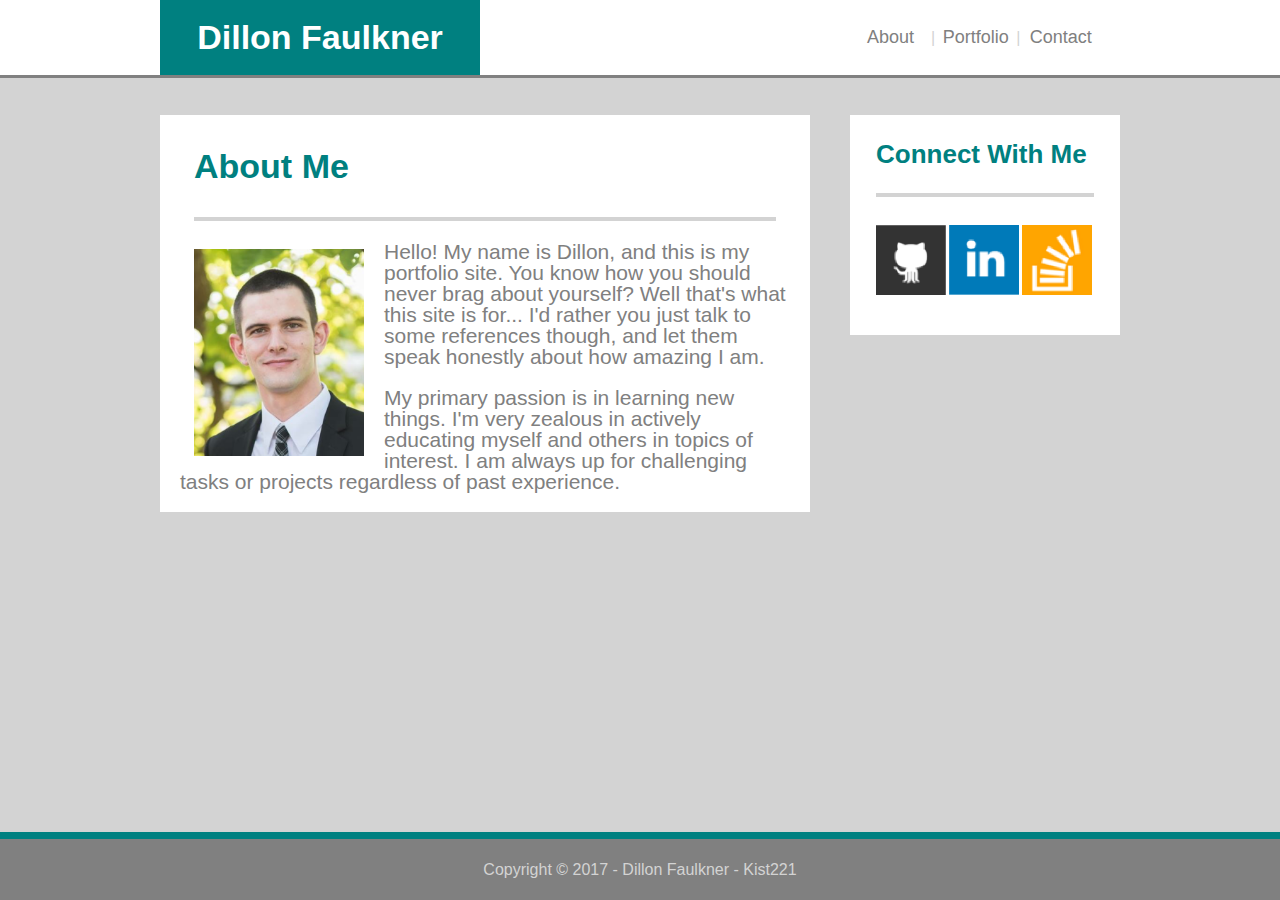
==== index.html @ f3a77549 "new site" ====
<!DOCTYPE html>
<html lang="en-us">
	<head>

		<meta charset="utf-8">

		<title>Home | Dillon Faulkner | Always Be Learning</title>
		
		<link rel="stylesheet" type="text/css" href="assets/css/reset.css">

		<link rel="stylesheet" type="text/css" href="assets/css/style.css">

	</head>

	<body>
		
	<header>
		
		<div class="menuBar">

		<div id="myName">

			<h1>Dillon Faulkner</h1>
    		
		</div>

		<div id="menuOptions">

			<p><a href="#">About</a></p>
				<h6>|</h6>		
			<p><a href="portfolio.html">Portfolio</a></p>
				<h6>|</h6>		
			<p><a href="contact.html">Contact</a></p>
    		
		</div>
		
		</div>

	</header>
	
	<div id="pageBody">

	<section id="about">

			<h2>About Me</h2>

			<hr>

			<img src="assets/images/mePic.png" alt="Dillon Faulkner Portfolio Picture" id="bioPic">

			<p>Hello! My name is Dillon, and this is my portfolio site. You know how you should never brag about yourself? Well that's what this site is for... I'd rather you just talk to some references though, and let them speak honestly about how amazing I am.</p>

			<p>My primary passion is in learning new things. I'm very zealous in actively educating myself and others in topics of interest. I am always up for challenging tasks or projects regardless of past experience.</p>

	</section>

	<section class="connect">

			<h3>Connect With Me</h3>

			<hr>
			
			<ul>
				<li><a href="https://github.com/Kist221" target="_blank"><img src="assets/images/gitLogo.png" alt="Github" class="social"></a></li>
				
				<li><a href="https://www.linkedin.com/in/dillonfaulkner/" target="_blank"><img src="assets/images/linkLogo.png" alt="LinkedIn" class="social"></a></li>
				
				<li><a href="https://stackoverflow.com" target="_blank"><img src="assets/images/stackLogo.png" alt="StackOverflow" class="social"></a></li>
			</ul>

	</section>

	</div>
	
	<footer class="footer">
		
		<div class="footerDiv">

			<p>Copyright © 2017 - Dillon Faulkner - Kist221</p>

		</div>

	</footer>

	</body>

</html>
---- assets/css/style.css ----
h1, h2, h3, h6, p, li, form, label {
	font-family: Century Gothic,CenturyGothic,AppleGothic,sans-serif;
}

h1, h2 {
	font-size: 34px;
	font-weight: bold;
}

h2 {
	margin: 34px;
	color: teal;
}


h3 {
	font-size: 26px;
	font-weight: bold;
	margin: 26px;
	color: teal;
}

body {
	background: lightgrey;
}

a {
	color: grey;
	font-size: 18px;
}

hr {
	background: lightgrey;
	height: 4px;
	border: none;
}

header {
    height: 75px;
    width: 100%;
    position: fixed;
    background: white;
    top: 0;
    margin: 0 auto;
    border-bottom: solid grey;
}

ul {
	margin-left: 26px;
}

input {
    width: 575px;
    height: 24px;
    margin-top: 10px;
}

.menuBar {
    height: 75px;
    width: 960px;
    top: 0;
    margin: 0 auto;
}

#myName {
	position: relative;
	background: teal;
	width: 320px;
	height: 75px;
	float: left;
	color: white;
	text-align: center;
    line-height: 75px;
}

#menuOptions {
	position: relative;
	width: 270px;
	height: 75px;
	float: right;
	text-align: center;
    line-height: 75px;
}

#menuOptions a {
	width: 30%;
	float: left;
}

#menuOptions h6 {
	color: lightgrey;
	float: left;
	margin: 0 auto;
}

#menuOptions a {
	text-decoration: none;
}

#pageBody {
	width: 960px;
	margin: 0 auto;
	margin-top: 115px;
}

#about, #contact {
	width: 650px;
	float: left;
	margin-right: 40px;
	background: white;
	margin-bottom: 100px;
}

#about hr, #contact hr {
	margin-left: 34px;
	margin-right: 34px;
}

#contact form {
	margin: 20px;
	margin-left: 34px;
	color: grey;
	font-size: 21px;
}

#contact p {
	margin-top: 25px;
}

#contact textarea {
    width: 575px;
    height: 120px;
    margin-top: 10px;
    border: lightgrey solid 1px;
}

#submit {
    width: 150px;
    height: 50px;
    background: teal;
    margin-top: 20px;
    color: white;
    font-size: 21px;
    border: none;
}

#bioPic {
	width: 170px;
	margin: 20px;
	margin-left: 34px;
	margin-bottom: 10px;
	float: left;
}

#about p {
	margin: 20px;
	color: grey;
	font-size: 21px;
}

.leftBox {
	border: solid teal 1px;
	float: left;
	margin-top: 20px;
	margin-bottom: 20px;
	margin-left: 34px;
	width: 270px;
	height: 200px;
}

.rightBox {
	border: solid teal 1px;
	float: right;
	margin-top: 20px;
	margin-bottom: 20px;
	margin-right: 34px;
	width: 270px;
	height: 200px;
}

#photography {
	background-image: url('assets/images/mePic2.png');
	background-repeat: no-repeat;
	background-position: center;
}

.connect {
	width: 270px;
	height: 220px;
	float: left;
	background: white;
}

.connect hr {
	margin-left: 26px;
	margin-right: 26px;
}

.social {
	width: 70px;
	float: left;
	margin-right: 3px;
	margin-top: 20px;
}

.footer {
	clear: both;
	width: 100%;
	height: 61px;
	background: grey;
	position: fixed;
	bottom: 0px;
	text-align: center;
    color: lightgrey;
    line-height: 61px;
    border-top: solid teal 7px;
}
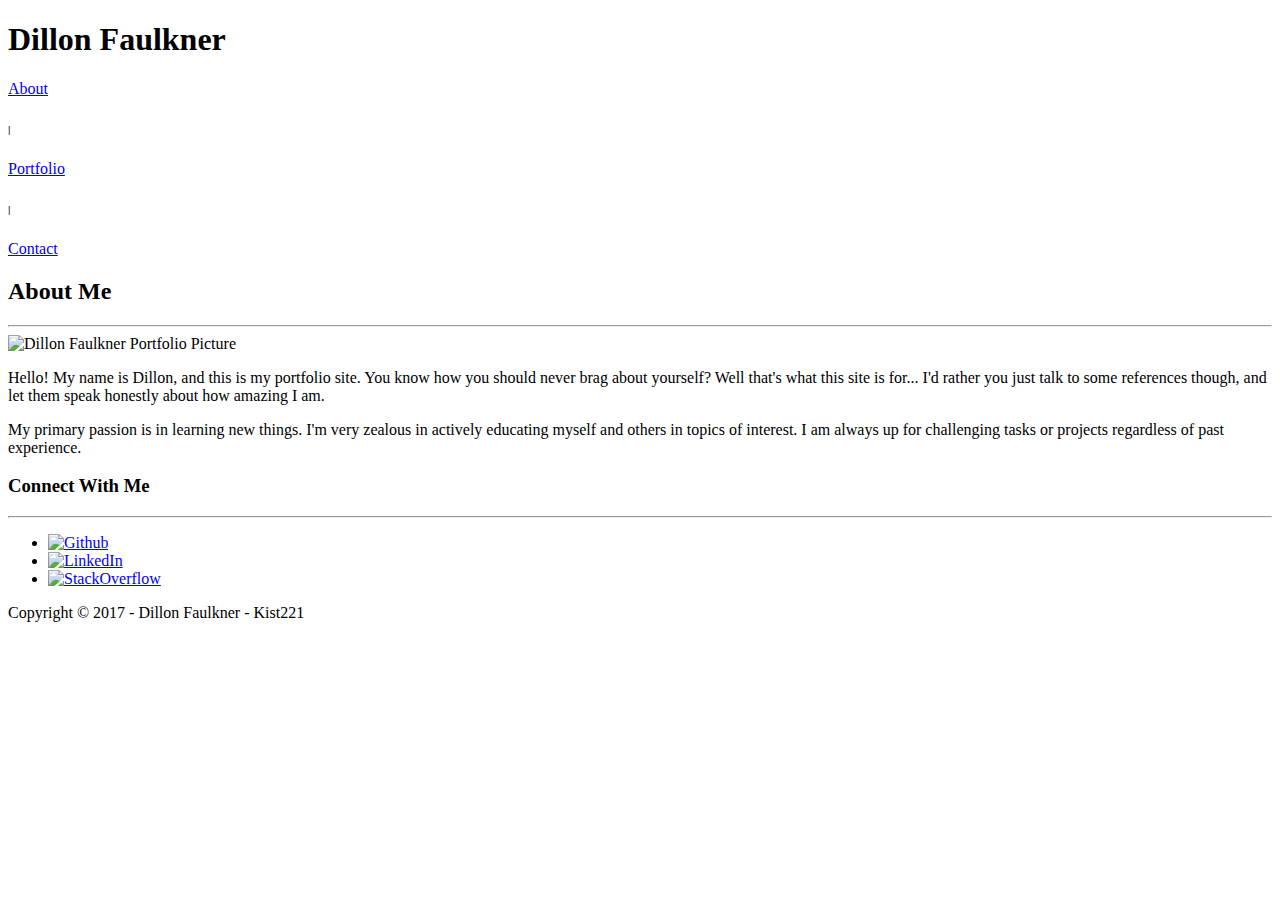
==== commit 1dbc6d4f: "link change" ====
--- a/index.html
+++ b/index.html
@@ -28,7 +28,7 @@
 
 			<p><a href="#">About</a></p>
 				<h6>|</h6>		
-			<p><a href="portfolio.html">Portfolio</a></p>
+			<p><a href="fav-animal/index.html">Portfolio</a></p>
 				<h6>|</h6>		
 			<p><a href="contact.html">Contact</a></p>
     		
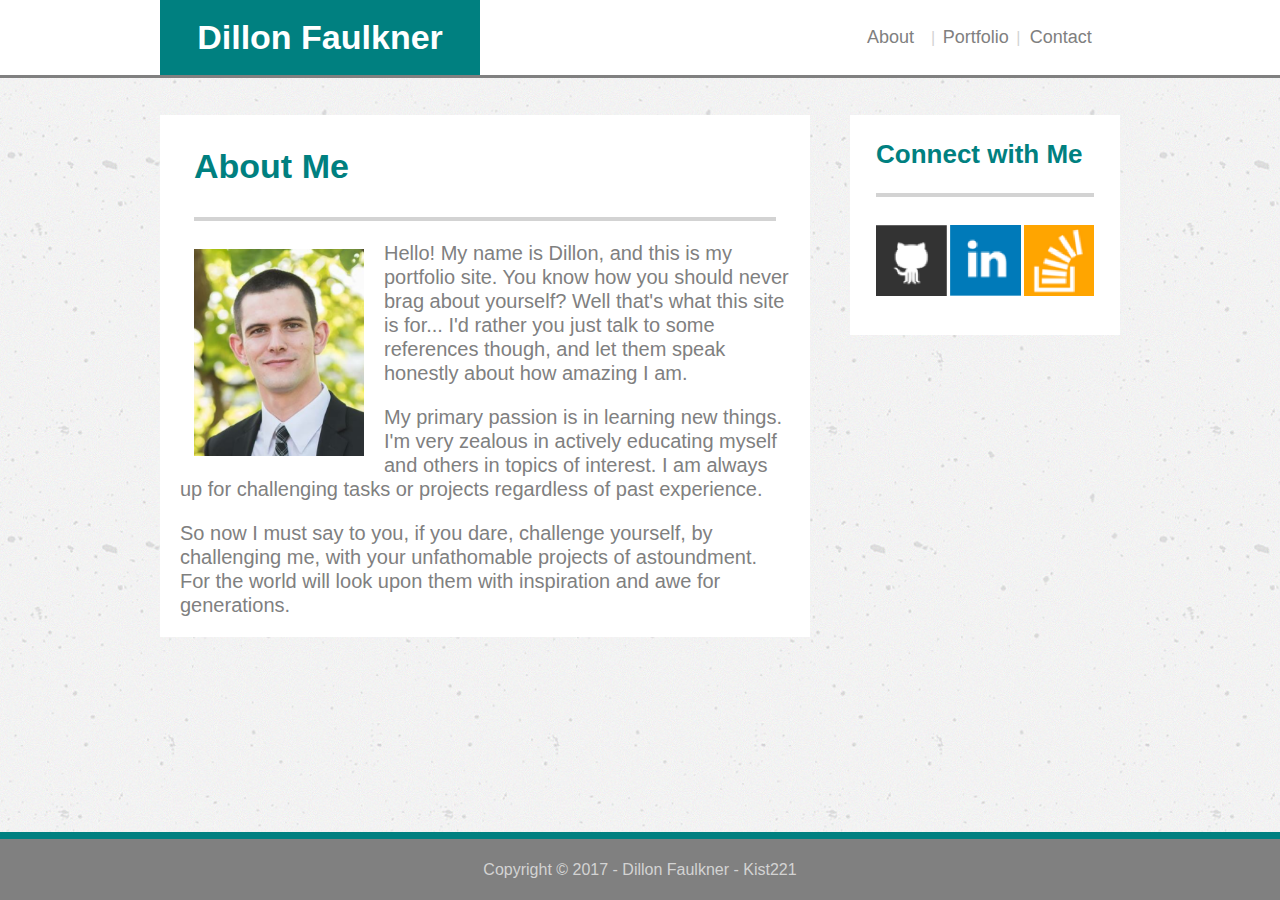
==== commit ba2f268a: "update main portfolio to be responsive" ====
--- a/index.html
+++ b/index.html
@@ -3,6 +3,8 @@
 	<head>
 
 		<meta charset="utf-8">
+
+		<meta name="viewport" content="width=device-width, initial-scale=1.0">
 
 		<title>Home | Dillon Faulkner | Always Be Learning</title>
 		
@@ -28,7 +30,7 @@
 
 			<p><a href="#">About</a></p>
 				<h6>|</h6>		
-			<p><a href="fav-animal/index.html">Portfolio</a></p>
+			<p><a href="portfolio.html">Portfolio</a></p>
 				<h6>|</h6>		
 			<p><a href="contact.html">Contact</a></p>
     		
@@ -52,11 +54,13 @@
 
 			<p>My primary passion is in learning new things. I'm very zealous in actively educating myself and others in topics of interest. I am always up for challenging tasks or projects regardless of past experience.</p>
 
+			<p>So now I must say to you, if you dare, challenge yourself, by challenging me, with your unfathomable projects of astoundment. For the world will look upon them with inspiration and awe for generations.</p>
+
 	</section>
 
 	<section class="connect">
 
-			<h3>Connect With Me</h3>
+			<h3>Connect with Me</h3>
 
 			<hr>
 			
--- a/assets/css/style.css
+++ b/assets/css/style.css
@@ -0,0 +1,398 @@
+
+h1, h2, h3, h6, p, li, form, label, div {
+	font-family: Century Gothic,CenturyGothic,AppleGothic,sans-serif;
+}
+
+h1, h2 {
+	font-size: 34px;
+	font-weight: bold;
+}
+
+h2 {
+	margin: 34px;
+	color: teal;
+}
+
+
+h3 {
+	font-size: 26px;
+	font-weight: bold;
+	margin: 26px;
+	color: teal;
+}
+
+body {
+	background: lightgrey;
+	background: url(../images/concrete.png);
+    background-repeat: repeat;
+    background-size: 30%;
+}
+
+a {
+	color: grey;
+	font-size: 18px;
+}
+
+hr {
+	background: lightgrey;
+	height: 4px;
+	border: none;
+}
+
+header {
+    height: 75px;
+    width: 100%;
+    position: fixed;
+    background: white;
+    top: 0;
+    margin: 0 auto;
+    border-bottom: solid grey;
+    z-index: 999999999;
+}
+
+ul {
+	margin-left: 26px;
+}
+
+input {
+    width: 575px;
+    height: 24px;
+    margin-top: 10px;
+}
+
+.menuBar {
+    height: 75px;
+    width: 960px;
+    top: 0;
+    margin: 0 auto;
+}
+
+#myName {
+	position: relative;
+	background: teal;
+	width: 320px;
+	height: 75px;
+	float: left;
+	color: white;
+	text-align: center;
+    line-height: 75px;
+}
+
+#menuOptions {
+	position: relative;
+	width: 270px;
+	height: 75px;
+	float: right;
+	text-align: center;
+    line-height: 75px;
+}
+
+#menuOptions a {
+	width: 30%;
+	float: left;
+}
+
+#menuOptions h6 {
+	color: lightgrey;
+	float: left;
+	margin: 0 auto;
+}
+
+#menuOptions a {
+	text-decoration: none;
+}
+
+#pageBody {
+	width: 960px;
+	margin: 0 auto;
+	margin-top: 115px;
+}
+
+#about, #contact {
+	width: 650px;
+	float: left;
+	margin-right: 40px;
+	background: white;
+	margin-bottom: 100px;
+}
+
+#about hr, #contact hr {
+	margin-left: 34px;
+	margin-right: 34px;
+}
+
+#contact form {
+	margin: 20px;
+	margin-left: 34px;
+	color: grey;
+	font-size: 21px;
+}
+
+#contact p {
+	margin-top: 25px;
+}
+
+#contact textarea {
+    width: 575px;
+    height: 120px;
+    margin-top: 10px;
+    border: lightgrey solid 1px;
+}
+
+#submit {
+    width: 150px;
+    height: 50px;
+    background: teal;
+    margin-top: 20px;
+    color: white;
+    font-size: 21px;
+    border: none;
+}
+
+#bioPic {
+	width: 170px;
+	margin: 20px;
+	margin-left: 34px;
+	margin-bottom: 10px;
+	float: left;
+}
+
+#about p {
+	margin: 20px;
+	color: grey;
+	font-size: 20px;
+	line-height: 1.2;
+}
+
+.leftBox {
+	border: solid teal 1px;
+	float: left;
+	overflow: hidden;
+	margin-top: 20px;
+	margin-bottom: 20px;
+	margin-left: 34px;
+	width: 270px;
+	height: 200px;
+	position: relative;
+}
+
+.rightBox {
+	border: solid teal 1px;
+	float: right;
+	overflow: hidden;
+	margin-top: 20px;
+	margin-bottom: 20px;
+	margin-right: 34px;
+	width: 270px;
+	height: 200px;
+	position: relative;
+}
+
+.imageBox img{
+	width: 270px;
+}
+
+.boxLabel {
+    width: 100%;
+    background: teal;
+    color: white;
+    text-align: center;
+    padding-top: 20px;
+    padding-bottom: 20px;
+    position: absolute;
+    bottom: 10px;
+}
+
+.connect {
+	width: 270px;
+	height: 220px;
+	float: left;
+	background: white;
+}
+
+.connect hr {
+	margin-left: 26px;
+	margin-right: 26px;
+}
+
+.social {
+	width: 29%;
+	float: left;
+	margin-right: 3px;
+	margin-top: 20px;
+}
+
+.footer {
+	clear: both;
+	width: 100%;
+	height: 61px;
+	background: grey;
+	position: fixed;
+	bottom: 0px;
+	text-align: center;
+    color: lightgrey;
+    line-height: 61px;
+    border-top: solid teal 7px;
+}
+
+@media (max-width:980px) {
+
+	.menuBar {
+    width: 90%;
+	}
+
+	#pageBody {
+    width: 90%;
+	}
+
+	#about, #contact {
+	width: 60%;
+	margin-right: 10px;
+	}
+
+	input {
+	width: 96%;
+	}
+
+	#contact textarea {
+    width: 96%;
+	}
+	
+	#bioPic {
+    display: block;
+    margin: 0 auto;
+    float: none;
+    margin-top: 25px;
+    margin-bottom: 10px;
+	}
+
+	.imageBox {
+	float: none;
+	margin: 0 auto;
+	margin-top: 20px;
+	margin-bottom: 20px;
+	}
+
+	.connect {
+	width: 35%;
+	float: right;
+	}
+	
+	.connect h3 {
+	font-size: 23px;
+	}
+
+	#about p {
+    margin: 10px;
+    margin-left: 34px;
+    margin-right: 34px;
+    float: left;
+	}
+}
+
+@media (max-width:768px) {
+
+	#menuOptions{
+	width: 250px;
+	}
+
+	#about, #contact {
+	width: 100%;
+    margin-bottom: 30px;
+	}
+	
+	#bioPic {
+	margin: 20px;
+	margin-left: 34px;
+	margin-bottom: 10px;
+	float: left;
+	}
+
+	#about p {
+    float: none;
+	}
+
+	.imageBox {
+	width: 39%;
+	}
+
+	.leftBox {
+	float: left;
+    margin-top: 20px;
+    margin-bottom: 20px;
+    margin-left: 34px;
+	}
+
+	.rightBox {
+	float: right;
+    margin-top: 20px;
+    margin-bottom: 20px;
+    margin-right: 34px;
+	}
+
+	.connect {
+	width: 100%;
+    margin-bottom: 95px;
+	}
+
+	.social {
+	width: 70px;
+	}
+}
+
+@media (max-width:640px) {
+
+	header {
+	position: relative;
+	}
+
+	.menuBar {
+	width: 100%;
+	}
+
+	#myName {
+	width: 100%;
+	}
+
+	#menuOptions {
+	width: 100%;
+	background: white;
+	height: 60px;
+	line-height: 60px;
+	}
+	
+	#pageBody {
+    margin-top: 90px;
+	}
+
+	.footer {
+	position: relative;
+	}
+
+	#bioPic {
+    display: block;
+    margin: 0 auto;
+    float: none;
+    margin-top: 25px;
+    margin-bottom: 10px;
+	}
+
+	#about p {
+    margin: 10px;
+    margin-left: 34px;
+    margin-right: 34px;
+    float: left;
+	}
+
+	.imageBox {
+	float: none;
+	margin: 0 auto;
+	margin-top: 20px;
+	margin-bottom: 20px;
+	width: 270px;
+	}
+
+	.connect {
+    margin-bottom: 30px;
+	}
+}
